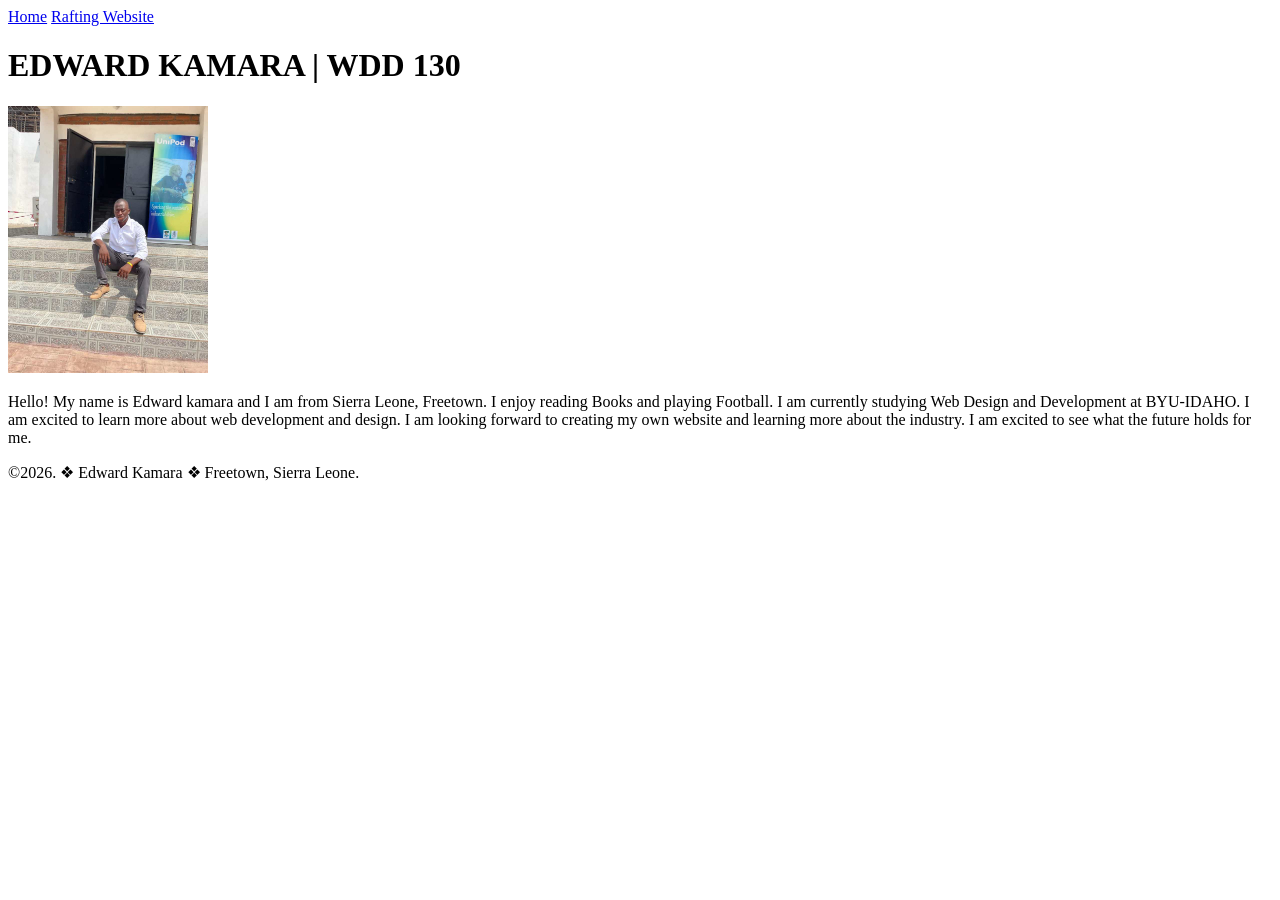
==== index.html @ 49b2e3e7 "Did some correction" ====
<!DOCTYPE html>
<html lang="en">

<head>
    <meta charset="UTF-8">
    <meta name="viewport" content="width=device-width, initial-scale=1.0">
    <title>EDWARD KAMARA | WDD 130 |</title>
</head>

<body>
    <header>
        <nav>
            <a href="#">Home</a>
            <a href="wwr/">Rafting Website</a>
        </nav>
    </header>
    <main>
        <h1>EDWARD KAMARA | WDD 130</h1>
        <img src="images/profile.jpg" alt="Hello, my name is Edward kamara" width="200">
        <p>
            Hello! My name is Edward kamara and I am from Sierra Leone, Freetown. I enjoy reading
            Books
            and playing Football. I am currently studying Web Design and Development at BYU-IDAHO. I
            am excited to learn
            more about web development and design. I am looking forward to creating my own website
            and learning more about
            the industry. I am excited to see what the future holds for me.
        </p>
    </main>
    <footer>
        <p>
            &copy;2026. &#10070; Edward Kamara &#10070; Freetown, Sierra Leone.
        </p>
    </footer>

</body>

</html>
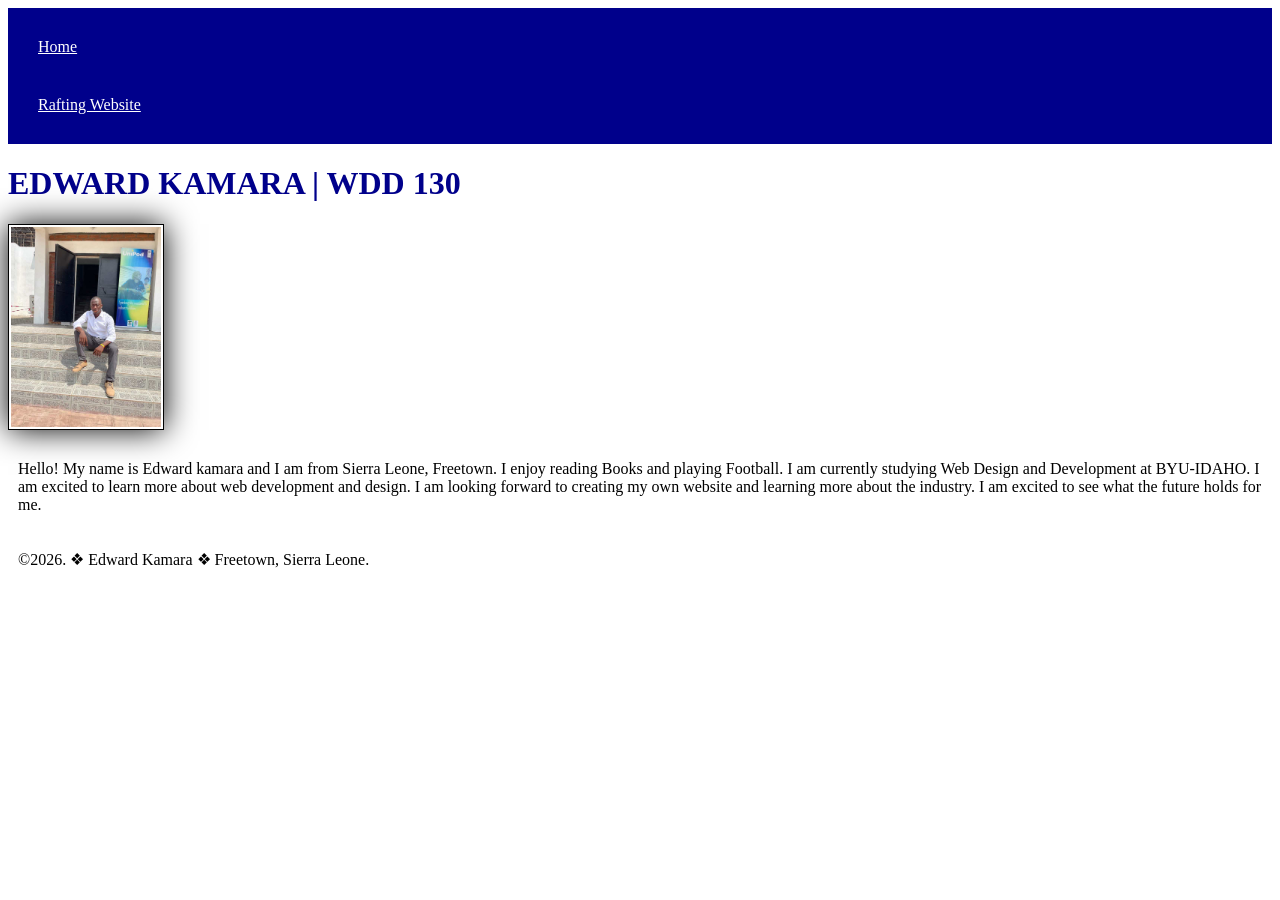
==== commit 2c7555b2: "i added css styles to my page." ====
--- a/index.html
+++ b/index.html
@@ -4,7 +4,8 @@
 <head>
     <meta charset="UTF-8">
     <meta name="viewport" content="width=device-width, initial-scale=1.0">
-    <title>EDWARD KAMARA | WDD 130 |</title>
+    <title>EDWARD KAMARA | WDD 130</title>
+    <link rel="stylesheet" href="styles/styles.css">
 </head>
 
 <body>
--- a/styles/styles.css
+++ b/styles/styles.css
@@ -0,0 +1,27 @@
+nav {
+    background-color: darkblue;
+    padding: 10px;
+}
+
+nav a {
+    color: white;
+    display: block;
+    padding: 20px;
+
+}
+
+h1 {
+    color: darkblue;
+}
+
+img {
+    width: 150px;
+    height: auto;
+    border: 1px solid black;
+    padding: 2px;
+    box-shadow: 0 0 30px;
+}
+
+p {
+    padding: 10px;
+}
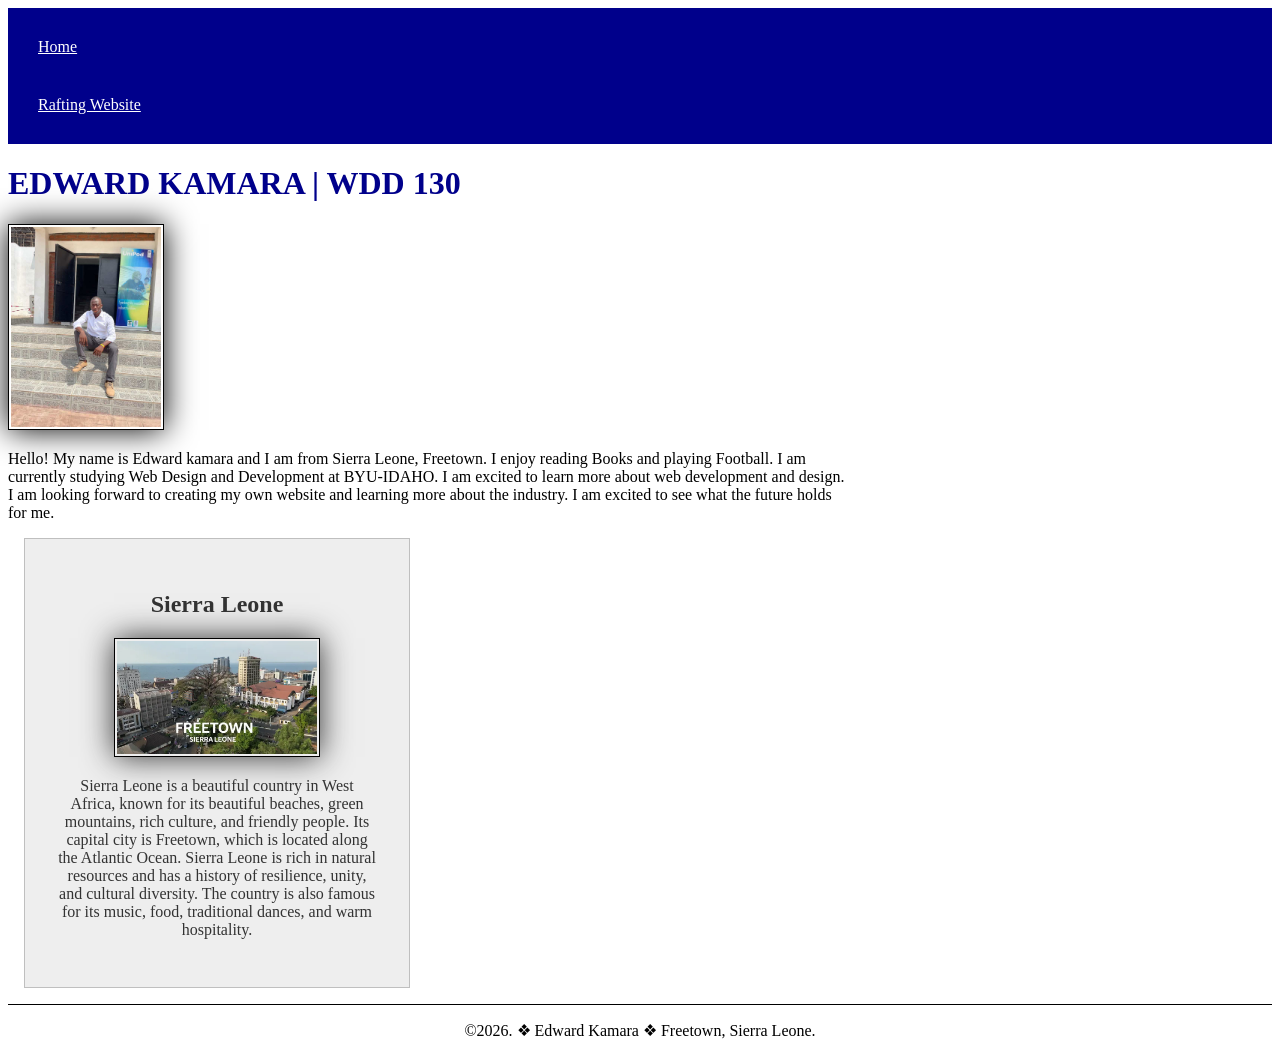
==== commit 030378a6: "added html and css to my content" ====
--- a/index.html
+++ b/index.html
@@ -5,6 +5,8 @@
     <meta charset="UTF-8">
     <meta name="viewport" content="width=device-width, initial-scale=1.0">
     <title>EDWARD KAMARA | WDD 130</title>
+    <meta name="description" content="Edward kamara's BYU-IDAHO WDD 130 course home page">
+    <meta name="author" content="Edward Kamara">
     <link rel="stylesheet" href="styles/styles.css">
 </head>
 
@@ -28,6 +30,20 @@
             the industry. I am excited to see what the future holds for me.
         </p>
     </main>
+    <aside>
+        <h2>Sierra Leone </h2>
+        <img src="images/Freetown city.webp" alt="Freetown city">
+        <p>Sierra Leone is a beautiful country in West Africa, known for its beautiful beaches,
+            green
+            mountains, rich culture, and friendly people. Its capital city is Freetown, which is
+            located along
+            the Atlantic Ocean. Sierra Leone is rich in natural resources and has a history of
+            resilience,
+            unity, and cultural diversity. The country is also famous for its music, food,
+            traditional dances,
+            and warm hospitality.
+        </p>
+    </aside>
     <footer>
         <p>
             &copy;2026. &#10070; Edward Kamara &#10070; Freetown, Sierra Leone.
--- a/styles/styles.css
+++ b/styles/styles.css
@@ -14,6 +14,10 @@
     color: darkblue;
 }
 
+main {
+    max-width: 840px;
+}
+
 img {
     width: 150px;
     height: auto;
@@ -22,6 +26,33 @@
     box-shadow: 0 0 30px;
 }
 
+main img {
+    width: 150px;
+    height: auto;
+}
+
+aside {
+    width: 20rem;
+    margin: 1rem;
+    border: 1px solid rgb(0 0 0/ 0.2);
+    padding: 2rem;
+    background-color: #eee;
+    color: #333;
+    text-align: center;
+}
+
+aside img {
+    width: 200px;
+    height: auto;
+}
+
 p {
-    padding: 10px;
+    padding: 0;
+}
+
+footer {
+    margin-top: 15px;
+    border-top: 1px solid #000;
+    text-align: center;
+    uu
 }
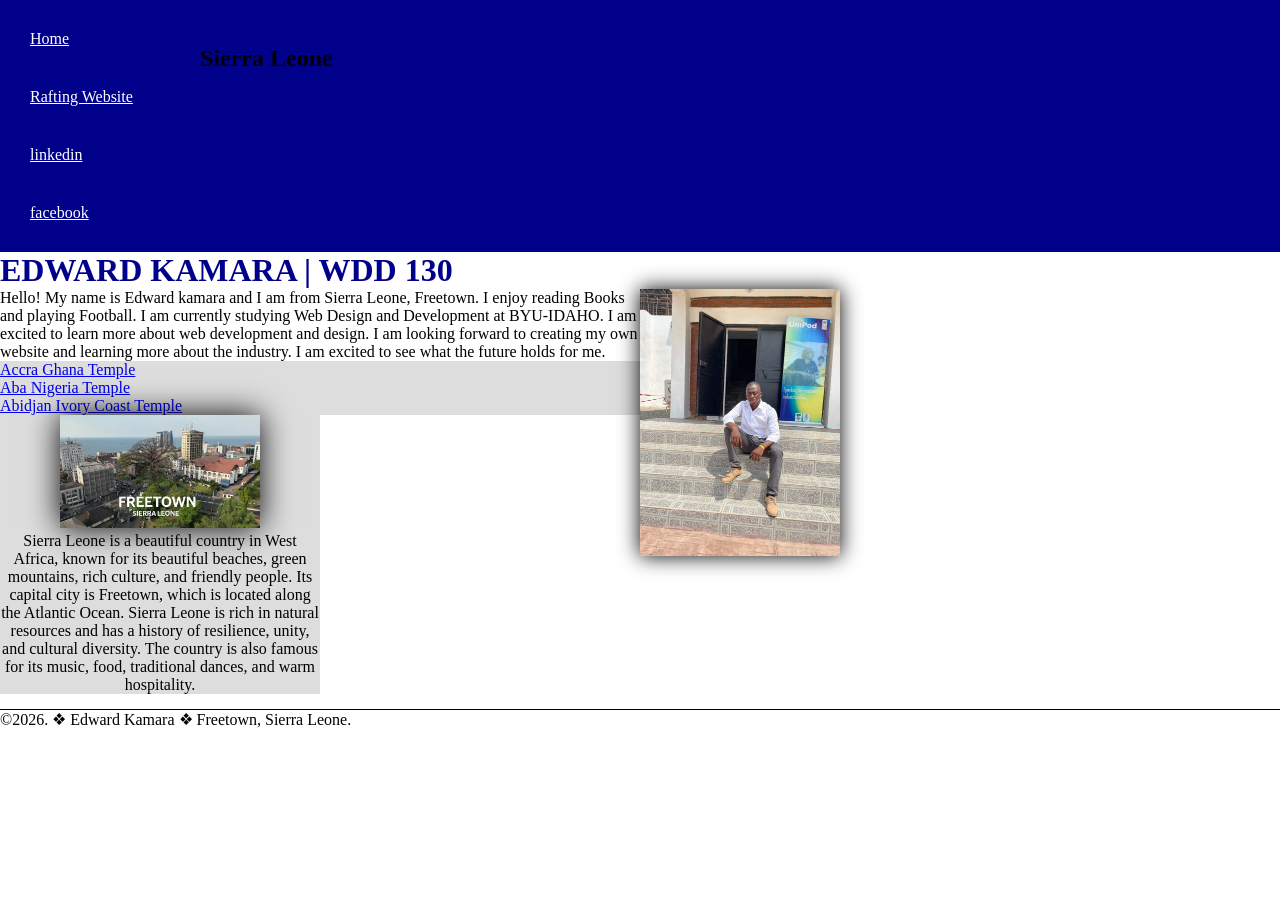
==== commit f0bc31fc: "adding content to my html and css" ====
--- a/index.html
+++ b/index.html
@@ -4,9 +4,10 @@
 <head>
     <meta charset="UTF-8">
     <meta name="viewport" content="width=device-width, initial-scale=1.0">
-    <title>EDWARD KAMARA | WDD 130</title>
-    <meta name="description" content="Edward kamara's BYU-IDAHO WDD 130 course home page">
-    <meta name="author" content="Edward Kamara">
+    <title> WDD 130 | EDWARD KAMARA </title>
+    <meta name="description"
+      content="Edward Kamara's WDD 130 course home page, featuring web development projects, learning activities, and information about Sierra Leone.">
+    <meta name="author" content="EDWARD KAMARA">
     <link rel="stylesheet" href="styles/styles.css">
 </head>
 
@@ -15,6 +16,8 @@
         <nav>
             <a href="#">Home</a>
             <a href="wwr/">Rafting Website</a>
+            <a href=" https://linkedin.com.">linkedin</a>
+            <a href="https://www.facebook.com/edward.kamara.9250">facebook</a>
         </nav>
     </header>
     <main>
@@ -29,10 +32,22 @@
             and learning more about
             the industry. I am excited to see what the future holds for me.
         </p>
+        <ul class="box">
+            <li><a
+                  href="https://www.churchofjesuschrist.org/imgs/7cf8e8b9e5a5a1f379d4e2c9bc2166f9c6007aca/full/640%2C/0/default">Accra
+                    Ghana Temple</a></li>
+            <li><a
+                  href="https://www.churchofjesuschrist.org/imgs/7210c09be95c4474772ae52e5f31c23c08112784/full/640%2C/0/default">Aba
+                    Nigeria Temple</a></li>
+            <li><a
+                  href="https://www.churchofjesuschrist.org/imgs/bal80d1i45vz2eluh67xvxs09ep6p2m1lfv69t0q/full/640%2C/0/default">Abidjan
+                    Ivory Coast Temple</a></li>
+
+        </ul>
     </main>
-    <aside>
+    <aside class="box">
         <h2>Sierra Leone </h2>
-        <img src="images/Freetown city.webp" alt="Freetown city">
+        <img src="images/freetown_city.webp" alt="Freetown city">
         <p>Sierra Leone is a beautiful country in West Africa, known for its beautiful beaches,
             green
             mountains, rich culture, and friendly people. Its capital city is Freetown, which is
--- a/styles/styles.css
+++ b/styles/styles.css
@@ -1,3 +1,18 @@
+* {
+    margin: 0;
+    padding: 0;
+    box-sizing: border-box;
+}
+
+:root {
+    --padding: 2px;
+    --height: auto;
+    --width: 150px;
+    --border: 1px solid black;
+    --text-align: center;
+
+}
+
 nav {
     background-color: darkblue;
     padding: 10px;
@@ -19,31 +34,30 @@
 }
 
 img {
-    width: 150px;
-    height: auto;
-    border: 1px solid black;
-    padding: 2px;
+
     box-shadow: 0 0 30px;
 }
 
 main img {
-    width: 150px;
-    height: auto;
+    float: right;
+    box-shadow: 0 0 20px;
+}
+
+aside h2 {
+    position: absolute;
+    top: 45px;
+    left: 200px;
+
 }
 
 aside {
     width: 20rem;
-    margin: 1rem;
-    border: 1px solid rgb(0 0 0/ 0.2);
-    padding: 2rem;
-    background-color: #eee;
-    color: #333;
     text-align: center;
 }
 
 aside img {
     width: 200px;
-    height: auto;
+
 }
 
 p {
@@ -53,6 +67,14 @@
 footer {
     margin-top: 15px;
     border-top: 1px solid #000;
-    text-align: center;
-    uu
+
+}
+
+/* class selectors */
+.box {
+    margin: 0;
+    padding: 0;
+    border: 1px solid rgb(0, 0, 0 / 10%);
+    background-color: #ddd;
+    color: #000;
 }
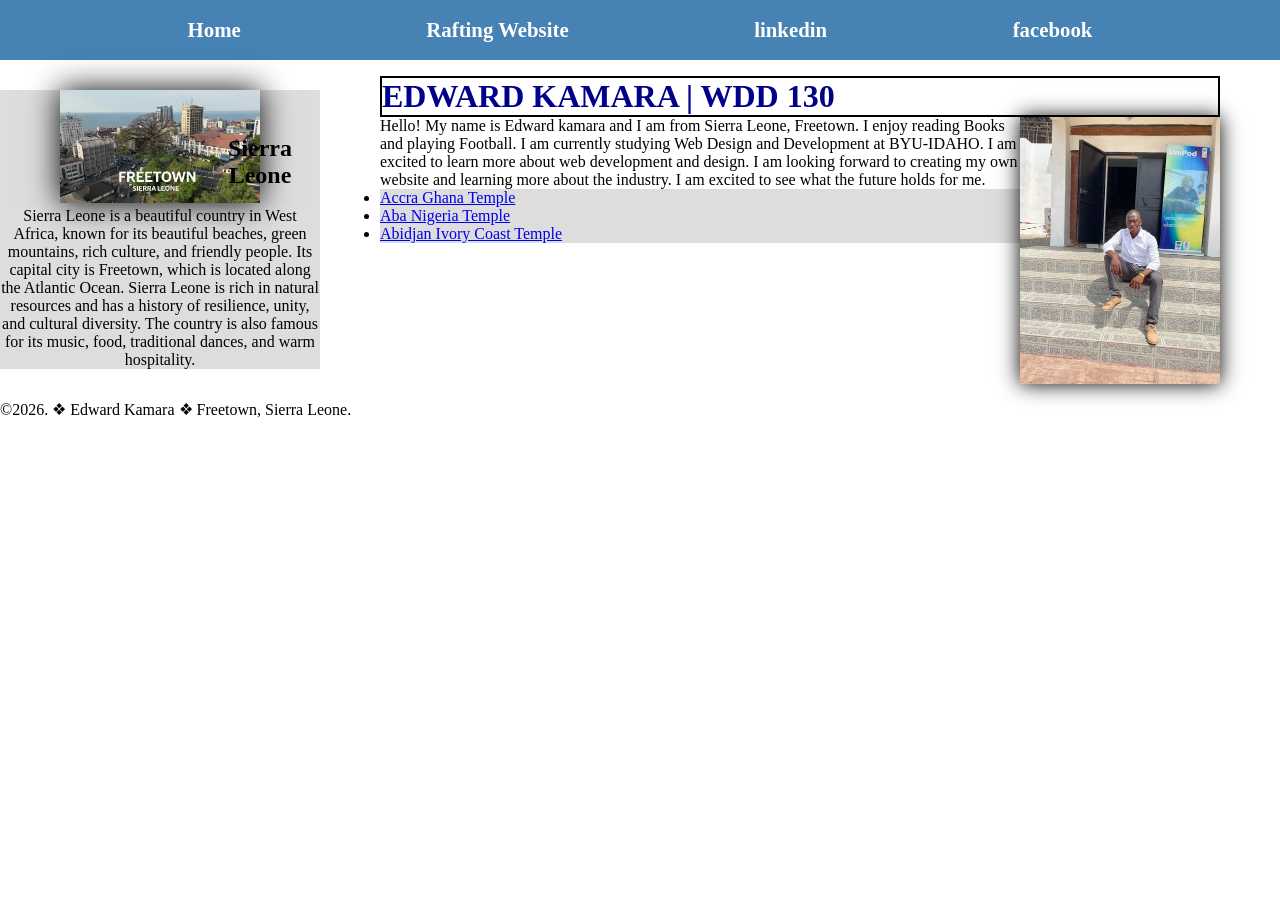
==== commit cd70041d: "content been added to my html and css" ====
--- a/index.html
+++ b/index.html
@@ -20,45 +20,50 @@
             <a href="https://www.facebook.com/edward.kamara.9250">facebook</a>
         </nav>
     </header>
-    <main>
-        <h1>EDWARD KAMARA | WDD 130</h1>
-        <img src="images/profile.jpg" alt="Hello, my name is Edward kamara" width="200">
-        <p>
-            Hello! My name is Edward kamara and I am from Sierra Leone, Freetown. I enjoy reading
-            Books
-            and playing Football. I am currently studying Web Design and Development at BYU-IDAHO. I
-            am excited to learn
-            more about web development and design. I am looking forward to creating my own website
-            and learning more about
-            the industry. I am excited to see what the future holds for me.
-        </p>
-        <ul class="box">
-            <li><a
-                  href="https://www.churchofjesuschrist.org/imgs/7cf8e8b9e5a5a1f379d4e2c9bc2166f9c6007aca/full/640%2C/0/default">Accra
-                    Ghana Temple</a></li>
-            <li><a
-                  href="https://www.churchofjesuschrist.org/imgs/7210c09be95c4474772ae52e5f31c23c08112784/full/640%2C/0/default">Aba
-                    Nigeria Temple</a></li>
-            <li><a
-                  href="https://www.churchofjesuschrist.org/imgs/bal80d1i45vz2eluh67xvxs09ep6p2m1lfv69t0q/full/640%2C/0/default">Abidjan
-                    Ivory Coast Temple</a></li>
+    <div class="grid">
+        <main>
+            <h1>EDWARD KAMARA | WDD 130</h1>
+            <img src="images/profile.jpg" alt="Hello, my name is Edward kamara" width="200">
+            <p>
+                Hello! My name is Edward kamara and I am from Sierra Leone, Freetown. I enjoy
+                reading
+                Books
+                and playing Football. I am currently studying Web Design and Development at
+                BYU-IDAHO. I
+                am excited to learn
+                more about web development and design. I am looking forward to creating my own
+                website
+                and learning more about
+                the industry. I am excited to see what the future holds for me.
+            </p>
+            <ul class="box">
+                <li><a
+                      href="https://www.churchofjesuschrist.org/imgs/7cf8e8b9e5a5a1f379d4e2c9bc2166f9c6007aca/full/640%2C/0/default">Accra
+                        Ghana Temple</a></li>
+                <li><a
+                      href="https://www.churchofjesuschrist.org/imgs/7210c09be95c4474772ae52e5f31c23c08112784/full/640%2C/0/default">Aba
+                        Nigeria Temple</a></li>
+                <li><a
+                      href="https://www.churchofjesuschrist.org/imgs/bal80d1i45vz2eluh67xvxs09ep6p2m1lfv69t0q/full/640%2C/0/default">Abidjan
+                        Ivory Coast Temple</a></li>
 
-        </ul>
-    </main>
-    <aside class="box">
-        <h2>Sierra Leone </h2>
-        <img src="images/freetown_city.webp" alt="Freetown city">
-        <p>Sierra Leone is a beautiful country in West Africa, known for its beautiful beaches,
-            green
-            mountains, rich culture, and friendly people. Its capital city is Freetown, which is
-            located along
-            the Atlantic Ocean. Sierra Leone is rich in natural resources and has a history of
-            resilience,
-            unity, and cultural diversity. The country is also famous for its music, food,
-            traditional dances,
-            and warm hospitality.
-        </p>
-    </aside>
+            </ul>
+        </main>
+        <aside class="box">
+            <h2>Sierra Leone </h2>
+            <img src="images/freetown_city.webp" alt="Freetown city">
+            <p>Sierra Leone is a beautiful country in West Africa, known for its beautiful beaches,
+                green
+                mountains, rich culture, and friendly people. Its capital city is Freetown, which is
+                located along
+                the Atlantic Ocean. Sierra Leone is rich in natural resources and has a history of
+                resilience,
+                unity, and cultural diversity. The country is also famous for its music, food,
+                traditional dances,
+                and warm hospitality.
+            </p>
+        </aside>
+    </div>
     <footer>
         <p>
             &copy;2026. &#10070; Edward Kamara &#10070; Freetown, Sierra Leone.
--- a/styles/styles.css
+++ b/styles/styles.css
@@ -26,6 +26,7 @@
 }
 
 h1 {
+    border: 2px solid black;
     color: darkblue;
 }
 
@@ -64,10 +65,11 @@
     padding: 0;
 }
 
+header,
+.grid,
 footer {
-    margin-top: 15px;
-    border-top: 1px solid #000;
-
+    margin-top: 840px;
+    margin: 0 auto;
 }
 
 /* class selectors */
@@ -77,4 +79,39 @@
     border: 1px solid rgb(0, 0, 0 / 10%);
     background-color: #ddd;
     color: #000;
+}
+
+nav {
+    background-color: steelblue;
+    padding: 10px;
+    display: flex;
+    justify-content: space-evenly;
+    align-items: center;
+}
+
+nav a {
+    display: block;
+    padding: 0.5rem;
+    text-decoration: none;
+    font-size: 1.3rem;
+    font-weight: 750;
+    color: white;
+
+}
+
+.grid {
+    display: grid;
+    align-items: center;
+}
+
+main {
+    grid-column: 2/3;
+    margin: 1rem;
+}
+
+aside {
+    width: 20rem;
+    position: relative;
+    grid-column: 1/2;
+    grid-row: 1/2;
 }
